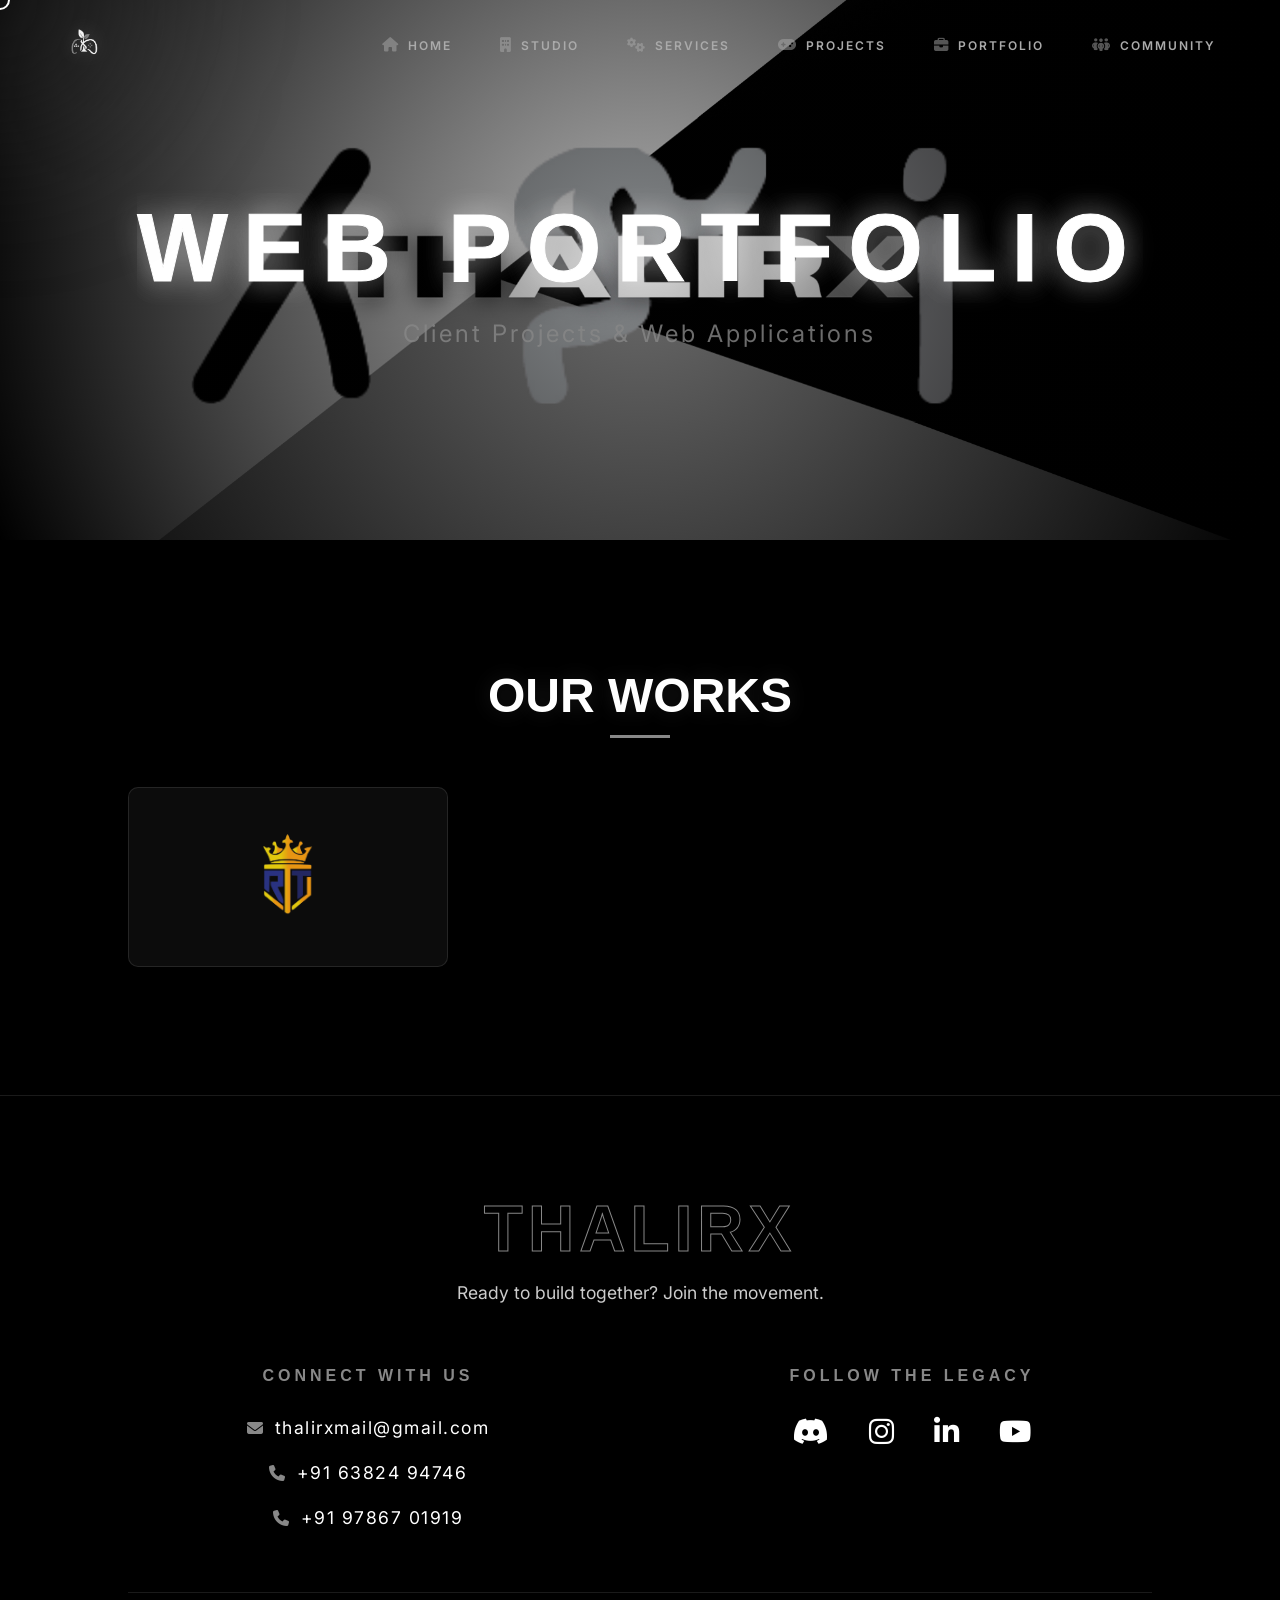
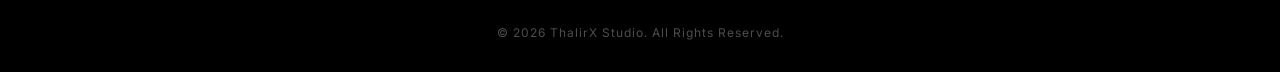
==== portfolio.html @ 30ce8ae3 "Update website content, assets, and styles; add portfolio page" ====
<!DOCTYPE html>
<html lang="en">

<head>
    <meta charset="UTF-8">
    <meta name="viewport" content="width=device-width, initial-scale=1.0">
    <link rel="icon" type="image/png" href="assets/logo.png">
    <meta name="theme-color" content="#000000">
    <meta name="apple-mobile-web-app-status-bar-style" content="black-translucent">
    <title>Portfolio - ThalirX Studio</title>
    <meta name="description"
        content="Explore web development projects and client portfolios created by ThalirX Studio.">
    <link rel="stylesheet" href="style.css">
    <link
        href="https://fonts.googleapis.com/css2?family=Syncopate:wght@400;700&family=Inter:wght@300;400;600;800&display=swap"
        rel="stylesheet">
    <link rel="stylesheet" href="https://cdnjs.cloudflare.com/ajax/libs/font-awesome/6.5.1/css/all.min.css">
    
    <!-- AI & Authority Schema (Rukku Travels) -->
    <script type="application/ld+json">
    {
      "@context": "https://schema.org",
      "@type": "WebSite",
      "name": "Rukku Travels",
      "url": "https://rukkutravels.netlify.app/",
      "description": "Premium travel website designed and developed by ThalirX Studio, focused on modern UI/UX and customer trust.",
      "creator": {
        "@type": "Organization",
        "name": "ThalirX Studio"
      },
      "author": {
        "@type": "Person",
        "name": "Kavin G"
      }
    }
    </script>
</head>

<body>
    <div id="cursor"></div>
    <div id="cursor-blur"></div>
    <div class="scroll-progress-bar"></div>
    <button id="backToTop" title="Go to top"><i class="fa-solid fa-arrow-up"></i></button>

    <nav class="navbar">
        <div class="logo">
            <a href="index.html">
                <img src="assets/logo.png" alt="ThalirX Studio Logo" class="nav-logo" loading="lazy" decoding="async"
                    onerror="this.style.display='none'; this.nextElementSibling.style.display='block';">
                <span style="display:none;" class="logo-text">THALIRX</span>
            </a>
        </div>
        <div class="nav-toggle" id="navToggle" role="button" aria-label="Toggle Navigation Menu">
            <span></span>
            <span></span>
            <span></span>
        </div>
    </nav>
    <ul class="nav-links">
        <li><a href="index.html#home"><i class="fa-solid fa-house"></i><span>Home</span></a></li>
        <li><a href="index.html#about"><i class="fa-solid fa-building"></i><span>Studio</span></a></li>
        <li><a href="index.html#services"><i class="fa-solid fa-gears"></i><span>Services</span></a></li>
        <li><a href="index.html#projects"><i class="fa-solid fa-gamepad"></i><span>Projects</span></a></li>
        <li><a href="portfolio.html"><i class="fa-solid fa-briefcase"></i><span>Portfolio</span></a></li>
        <li><a href="index.html#community"><i class="fa-solid fa-people-group"></i><span>Community</span></a></li>
    </ul>

    <header class="project-header"
        style="background: radial-gradient(circle at center, rgba(3, 3, 3, 0.2) 0%, rgba(0, 0, 0, 1) 100%), url('assets/pf/main.jpeg') center/cover no-repeat;">
        <div class="container header-container">
            <div class="hero-title-wrapper">
                <h1 class="hero-title project-title" data-text="WEB PORTFOLIO">WEB PORTFOLIO</h1>
            </div>
            <p class="project-tagline">Client Projects & Web Applications</p>
        </div>
    </header>

    <style>
        .portfolio-grid {
            display: grid;
            grid-template-columns: repeat(3, 1fr);
            gap: 2rem;
        }

        @media (max-width: 900px) {
            .portfolio-grid {
                grid-template-columns: repeat(2, 1fr);
            }
        }

        @media (max-width: 600px) {
            .portfolio-grid {
                grid-template-columns: 1fr;
            }
        }

        .portfolio-logo-card {
            aspect-ratio: 16 / 9;
            display: flex;
            flex-direction: column;
            justify-content: center;
            align-items: center;
            padding: 1.5rem;
            border-radius: 10px;
            transition: box-shadow 0.3s ease, background 0.3s ease, border-color 0.3s ease;
            text-decoration: none;
            background: rgba(15, 15, 15, 0.8);
            border: 1px solid rgba(255, 255, 255, 0.1);
            overflow: hidden;
            position: relative;
        }

        .portfolio-logo-card:hover {
            box-shadow: 0 15px 40px rgba(0, 0, 0, 0.6);
            border-color: rgba(255, 255, 255, 0.3);
            background: rgba(10, 10, 10, 0.95);
        }

        .portfolio-logo-img {
            max-width: 80%;
            max-height: 80%;
            object-fit: contain;
            border-radius: 8px;
            transition: transform 0.5s cubic-bezier(0.25, 1, 0.5, 1), opacity 0.3s ease;
            z-index: 2;
        }

        .portfolio-logo-card:hover .portfolio-logo-img {
            transform: translateY(-40px) scale(0.4);
            opacity: 0.8;
        }

        .portfolio-details {
            position: absolute;
            bottom: 1.5rem;
            left: 0;
            width: 100%;
            padding: 0 1.5rem;
            text-align: center;
            opacity: 0;
            transform: translateY(20px);
            transition: all 0.5s cubic-bezier(0.25, 1, 0.5, 1);
            display: flex;
            flex-direction: column;
            align-items: center;
            z-index: 3;
        }

        .portfolio-logo-card:hover .portfolio-details {
            opacity: 1;
            transform: translateY(0);
            transition-delay: 0.1s;
        }

        /* Mobile Fixes for Portfolio Title & Visuals */
        @media (max-width: 768px) {
            .project-header {
                height: 45vh !important;
                background: radial-gradient(circle at center, rgba(0, 0, 0, 0.6) 0%, rgba(0, 0, 0, 1) 85%), 
                            url('assets/pf/main.jpeg') center center/cover no-repeat !important;
                background-color: #000 !important;
                position: relative;
            }
            /* Fix the 'gray color' frame transition at the bottom */
            .project-header::after {
                content: '';
                position: absolute;
                bottom: -1px;
                left: 0;
                width: 100%;
                height: 100px;
                background: linear-gradient(to bottom, transparent, #000);
                z-index: 1;
            }
            .project-title {
                font-size: clamp(1.4rem, 7vw, 1.8rem) !important;
                letter-spacing: 1px !important;
                white-space: normal !important;
                word-wrap: break-word !important;
                line-height: 1.2 !important;
                max-width: 90vw !important;
                margin: 0 auto !important;
                position: relative;
                z-index: 2;
            }
            .project-title::before {
                font-size: inherit !important;
                white-space: normal !important;
                width: 100% !important;
                height: 100% !important;
                text-align: center !important;
            }
            .project-tagline {
                font-size: 0.85rem !important;
                letter-spacing: 1px !important;
                max-width: 80vw !important;
                margin: 0.5rem auto 0 !important;
                position: relative;
                z-index: 2;
            }
            #portfolio {
                background-color: #000 !important;
            }
        }
    </style>

    <section id="portfolio" class="projects">
        <div class="container">
            <h2 class="section-title">OUR WORKS</h2>
            <div class="portfolio-grid">

                <!-- Logo 1 -->
                <a href="https://rukkutravels.netlify.app/" target="_blank" rel="noopener noreferrer" class="portfolio-logo-card glass-panel" data-tilt>
                    <img src="assets/pf/RTT.png" alt="Rukku Travels" class="portfolio-logo-img">
                    <div class="portfolio-details">
                        <h3 style="color: var(--text-primary); font-size: 1rem; margin-bottom: 0.5rem; text-transform: uppercase; font-weight: 700; letter-spacing: 1px;">Rukku Travels</h3>
                        <p style="font-size: 0.8rem; color: var(--text-secondary); line-height: 1.4; margin-bottom: 0.8rem; display: -webkit-box; -webkit-line-clamp: 2; -webkit-box-orient: vertical; overflow: hidden;">Premium travel brand website focused on modern UI and customer trust.</p>
                        <span class="btn-primary" style="padding: 0.4rem 1.2rem; font-size: 0.75rem;">VIEW LIVE WEB</span>
                    </div>
                </a>

                <!-- Logo 2 (Placeholder for future)
            <a href="#" target="_blank" rel="noopener noreferrer" class="portfolio-logo-card glass-panel">
                <img src="assets/pf/logo2.png" alt="Project 2">
            </a>
            -->

                <!-- Logo 3 (Placeholder for future)
            <a href="#" target="_blank" rel="noopener noreferrer" class="portfolio-logo-card glass-panel">
                <img src="assets/pf/logo3.png" alt="Project 3">
            </a>
            -->

            </div>
        </div>
    </section>

    <footer id="contact">
        <div class="footer-content">
            <h2 class="footer-logo">THALIRX</h2>
            <p>Ready to build together? Join the movement.</p>
            <div class="footer-grid">
                <div class="contact-section">
                    <h3>CONNECT WITH US</h3>
                    <div class="contact-info">
                        <a href="mailto:thalirxmail@gmail.com" class="contact-link">
                            <i class="fas fa-envelope"></i> thalirxmail@gmail.com
                        </a>
                        <a href="tel:+916382494746" class="contact-link">
                            <i class="fas fa-phone"></i> +91 63824 94746
                        </a>
                        <a href="tel:+919786701919" class="contact-link">
                            <i class="fas fa-phone"></i> +91 97867 01919
                        </a>
                    </div>
                </div>
                <div class="social-section">
                    <h3>FOLLOW THE LEGACY</h3>
                    <div class="social-links">
                        <a href="https://discord.gg/AvM7FXssgN" target="_blank" aria-label="Join our Discord community">
                            <i class="fab fa-discord"></i>
                        </a>
                        <a href="https://www.instagram.com/thalirx_studio?igsh=MWVpcnJwZ3Nvdnl0ZQ==" target="_blank"
                            aria-label="Follow us on Instagram">
                            <i class="fab fa-instagram"></i>
                        </a>
                        <a href="https://www.linkedin.com/company/thalirx-studio/" target="_blank"
                            aria-label="Follow us on LinkedIn">
                            <i class="fab fa-linkedin-in"></i>
                        </a>
                        <a href="https://youtube.com/@thalirx_studio?si=Ac5JHFkjdhfQUKjt" target="_blank"
                            aria-label="Subscribe to our YouTube channel">
                            <i class="fab fa-youtube"></i>
                        </a>
                    </div>
                </div>
            </div>
        </div>
        <div class="footer-bottom">
            <p>&copy; 2026 ThalirX Studio. All Rights Reserved.</p>
        </div>
    </footer>

    <script src="script.js"></script>
</body>

</html>
---- style.css ----
/* Preloader Styles */
#preloader {
    position: fixed;
    top: 0;
    left: 0;
    width: 100%;
    height: 100%;
    background-color: #000;
    display: flex;
    justify-content: center;
    align-items: center;
    z-index: 100000;
    transition: opacity 0.8s ease, visibility 0.8s ease;
}

#preloader.fade-out {
    opacity: 0;
    visibility: hidden;
}

/* Scroll Progress Bar */
.scroll-progress-bar {
    position: fixed;
    top: 0;
    left: 0;
    width: 0%;
    height: 3px;
    background: linear-gradient(to right, var(--text-primary), #fff);
    z-index: 100001;
    box-shadow: 0 0 10px rgba(255, 255, 255, 0.5);
    transition: width 0.1s ease-out;
}

.preloader-logo-container {
    width: 150px;
    height: 150px;
    display: flex;
    justify-content: center;
    align-items: center;
    position: relative;
}

.preloader-logo {
    width: 100%;
    height: auto;
    animation: rotateLogo 3s linear infinite;
    filter: drop-shadow(0 0 20px rgba(255, 255, 255, 0.2));
}

@keyframes rotateLogo {
    from {
        transform: rotate(0deg);
    }

    to {
        transform: rotate(360deg);
    }
}

:root {
    /* Color Palette from ThalirX Logo (Black, White, Gray) */
    --bg-color: #000000;
    --text-primary: #ffffff;
    --text-secondary: #aaaaaa;
    --accent: #888888;
    --accent-light: #cccccc;
    --navbar-bg: rgba(0, 0, 0, 0.85);
    --card-bg: rgba(255, 255, 255, 0.03);
    --border-color: rgba(255, 255, 255, 0.1);
}

html, body {
    background-color: #000000 !important;
    margin: 0;
    padding: 0;
    width: 100%;
    min-height: 100%;
}

* {
    margin: 0;
    padding: 0;
    box-sizing: border-box;
}

html {
    scroll-behavior: smooth;
}

/* Custom Cursor */
#cursor {
    position: fixed;
    width: 20px;
    height: 20px;
    background-color: transparent;
    border: 2px solid var(--text-primary);
    border-radius: 50%;
    transform: translate(-50%, -50%);
    pointer-events: none;
    z-index: 9999;
    transition: width 0.2s, height 0.2s, background-color 0.2s, border 0.2s;
    display: none;
    /* Hide by default, show only for mouse */
}

#cursor-blur {
    position: fixed;
    width: 300px;
    height: 300px;
    background-color: rgba(136, 136, 136, 0.15);
    /* Gray blur based on logo */
    border-radius: 50%;
    transform: translate(-50%, -50%);
    pointer-events: none;
    z-index: 9998;
    filter: blur(80px);
    display: none;
    /* Hide by default, show only for mouse */
}

@media (hover: hover) and (pointer: fine) {

    #cursor,
    #cursor-blur {
        display: block;
    }

    * {
        cursor: none;
    }
}


body {
    font-family: 'Inter', sans-serif;
    background-color: var(--bg-color);
    color: var(--text-primary);
    overflow-x: hidden;
}

h1,
h2,
h3,
.logo-text,
.footer-logo,
.btn-primary {
    font-family: 'Syncopate', sans-serif;
    text-transform: uppercase;
}

/* Navbar */
.navbar {
    position: fixed;
    top: 0;
    width: 100%;
    height: 90px;
    padding: 0 4rem;
    display: flex;
    justify-content: space-between;
    align-items: center;
    background: transparent;
    z-index: 1000;
    transition: all 0.4s cubic-bezier(0.16, 1, 0.3, 1);
}

.navbar.scrolled {
    height: 70px;
    background: rgba(3, 3, 3, 0.8);
    backdrop-filter: blur(20px);
    border-bottom: 1px solid rgba(255, 255, 255, 0.05);
}

.logo {
    display: flex;
    align-items: center;
    z-index: 1001;
}

.logo img.nav-logo {
    height: 40px;
    filter: drop-shadow(0 0 10px rgba(255, 255, 255, 0.2));
    transition: all 0.4s ease;
}

.navbar.scrolled .logo img.nav-logo {
    height: 32px;
}

.nav-links {
    display: flex;
    align-items: center;
    list-style: none;
    gap: 3rem;
    position: fixed;
    top: 0;
    right: 4rem;
    height: 90px;
    z-index: 1001;
    transition: all 0.4s cubic-bezier(0.16, 1, 0.3, 1);
}

.navbar.scrolled~.nav-links {
    height: 70px;
}

.nav-links a {
    color: var(--text-secondary);
    text-decoration: none;
    font-size: 0.75rem;
    font-weight: 600;
    letter-spacing: 2px;
    text-transform: uppercase;
    position: relative;
    padding: 10px 0;
    transition: all 0.3s ease;
    display: flex;
    align-items: center;
    gap: 8px;
}

.nav-links a i {
    font-size: 0.9rem;
    opacity: 0.5;
    transition: all 0.3s ease;
}

.nav-links a span {
    position: relative;
}

.nav-links a::after {
    content: '';
    position: absolute;
    bottom: 0;
    left: 0;
    width: 0%;
    height: 1px;
    background: var(--text-primary);
    transition: width 0.4s cubic-bezier(0.16, 1, 0.3, 1);
}

.nav-links a:hover {
    color: var(--text-primary);
}

.nav-links a:hover i {
    opacity: 1;
    transform: translateY(-1px);
}

.nav-links a:hover::after {
    width: 100%;
}

/* Nav Toggle (Burger) */
.nav-toggle {
    display: none;
    flex-direction: column;
    justify-content: space-between;
    width: 30px;
    height: 21px;
    cursor: pointer;
    z-index: 2001;
}

.nav-toggle span {
    display: block;
    width: 100%;
    height: 2px;
    background-color: var(--text-primary);
    border-radius: 2px;
    transition: all 0.3s cubic-bezier(0.16, 1, 0.3, 1);
}

.nav-toggle.active span:nth-child(1) {
    transform: translateY(9.5px) rotate(45deg);
}

.nav-toggle.active span:nth-child(2) {
    opacity: 0;
}

.nav-toggle.active span:nth-child(3) {
    transform: translateY(-9.5px) rotate(-45deg);
}

/* Hero Section */
.hero {
    height: 100vh;
    display: flex;
    flex-direction: column;
    justify-content: center;
    align-items: center;
    position: relative;
    overflow: hidden;
}

.hero-bg-video {
    position: absolute;
    top: 50%;
    left: 50%;
    min-width: 100%;
    min-height: 100%;
    width: auto;
    height: auto;
    z-index: -2;
    transform: translateX(-50%) translateY(-50%);
    opacity: 0.15;
    filter: grayscale(100%) contrast(1.2);
}

.hero-overlay {
    position: absolute;
    top: 0;
    left: 0;
    width: 100%;
    height: 100%;
    background: radial-gradient(circle at center, rgba(3, 3, 3, 0.4) 0%, rgba(3, 3, 3, 0.9) 100%);
    z-index: -1;
}

.hero-content {
    text-align: center;
    z-index: 10;
    display: flex;
    flex-direction: column;
    align-items: center;
}

.hero-brand-logo {
    width: 150px;
    margin-bottom: 2rem;
    opacity: 0;
    transform: translateY(20px);
    animation: fadeUp 1s ease forwards 0.5s;
    filter: drop-shadow(0px 0px 20px rgba(255, 255, 255, 0.4));
    mix-blend-mode: screen;
}

.hero-title {
    font-size: 7vw;
    font-weight: 700;
    letter-spacing: -2px;
    color: transparent;
    -webkit-text-stroke: 1px var(--text-primary);
    position: relative;
    opacity: 0;
    transform: translateY(20px);
    animation: fadeUp 1s ease forwards 0.8s;
    white-space: nowrap;
}

.hero-title::before {
    content: attr(data-text);
    position: absolute;
    left: 0;
    top: 0;
    width: 0;
    height: 100%;
    color: var(--text-primary);
    -webkit-text-stroke: 0px transparent;
    overflow: hidden;
    animation: fillText 2s ease forwards 1.5s;
    white-space: nowrap;
}

.hero-subtitle {
    font-size: 1.2rem;
    font-weight: 300;
    letter-spacing: 5px;
    margin: 1.5rem 0 3rem;
    color: var(--accent-light);
    opacity: 0;
    transform: translateY(20px);
    animation: fadeUp 1s ease forwards 1.1s;
}

.btn-primary {
    display: inline-block;
    padding: 1.2rem 3.5rem;
    border: 1px solid rgba(255, 255, 255, 0.2);
    color: var(--text-primary);
    background: transparent;
    text-decoration: none;
    font-weight: 700;
    font-size: 0.9rem;
    letter-spacing: 2px;
    position: relative;
    overflow: hidden;
    transition: all 0.3s;
    opacity: 0;
    transform: translateY(20px);
    animation: fadeUp 1s ease forwards 1.4s;
    backdrop-filter: blur(5px);
}

.btn-primary::before {
    content: '';
    position: absolute;
    top: 0;
    left: -100%;
    width: 100%;
    height: 100%;
    background: var(--text-primary);
    transition: left 0.4s ease;
    z-index: -1;
}

.btn-primary:hover {
    color: var(--bg-color);
    border-color: var(--text-primary);
}

.btn-primary:hover::before {
    left: 0;
}

/* Scroll indicator */
.scroll-indicator {
    position: absolute;
    bottom: 40px;
    left: 0;
    width: 100%;
    display: flex;
    flex-direction: column;
    align-items: center;
    opacity: 0;
    animation: fadeUp 1s ease forwards 2s;
}

.scroll-indicator p {
    font-size: 0.7rem;
    letter-spacing: 3px;
    color: var(--accent);
    margin-top: 10px;
}

.mouse {
    width: 26px;
    height: 42px;
    border: 2px solid var(--accent);
    border-radius: 15px;
    position: relative;
}

.wheel {
    width: 2px;
    height: 6px;
    background: var(--accent);
    border-radius: 2px;
    position: absolute;
    top: 6px;
    left: 50%;
    transform: translateX(-50%);
    animation: scroll 1.5s infinite;
}

/* Sections */
section {
    padding: 8rem 10%;
}

.section-title {
    font-size: 3rem;
    margin-bottom: 4rem;
    text-align: center;
    color: var(--text-primary);
    position: relative;
    text-shadow: 0 0 20px rgba(255, 255, 255, 0.1);
}

.section-title::after {
    content: '';
    position: absolute;
    bottom: -15px;
    left: 50%;
    transform: translateX(-50%);
    width: 60px;
    height: 3px;
    background: var(--accent);
}

.community-section::before {
    content: '';
    position: absolute;
    top: 50%;
    left: 50%;
    transform: translate(-50%, -50%);
    width: 100%;
    height: 100%;
    background: url('assets/noise.png');
    opacity: 0.05;
    pointer-events: none;
    z-index: 1;
}

/* About Section */
.about-grid {
    display: grid;
    grid-template-columns: 1fr 1fr;
    gap: 4rem;
    align-items: center;
}

.about-text p {
    margin-bottom: 22px;
    line-height: 1.8;
    color: #cfcfcf;
    font-size: 1.15rem;
}

.about-text p:first-child {
    font-size: 1.25rem;
    color: #ffffff;
}

.highlight-glow,
.highlight {
    color: #00ff55;
    font-weight: 600;
    text-shadow: 0 0 6px #00ff55, 0 0 12px #00ff55;
    position: relative;
    transition: all 0.3s ease;
}

.highlight::after {
    content: "";
    position: absolute;
    left: 0;
    bottom: -2px;
    width: 100%;
    height: 2px;
    background: #00ff55;
    box-shadow: 0 0 8px #00ff55, 0 0 16px #00ff55;
    transform: scaleX(0);
    transform-origin: left;
    transition: transform 0.3s ease;
}

.highlight:hover::after {
    transform: scaleX(1);
}

.glass-panel {
    background: var(--card-bg);
    border: 1px solid var(--border-color);
    padding: 4rem 2rem;
    border-radius: 4px;
    backdrop-filter: blur(10px);
    display: flex;
    justify-content: space-around;
    box-shadow: 0 20px 40px rgba(0, 0, 0, 0.5);
    transition: transform 0.4s ease, border-color 0.4s;
    background: linear-gradient(135deg, rgba(255, 255, 255, 0.05), rgba(255, 255, 255, 0.01));
}

.glass-panel:hover {
    transform: translateY(-10px);
    border-color: rgba(255, 255, 255, 0.2);
}

/* Vision Mission Stack Layout */
.vision-mission-stack {
    flex-direction: column;
    gap: 3rem;
    padding: 5rem 3rem;
    text-align: center;
    align-items: center;
}

.divider-line {
    width: 60%;
    height: 1px;
    background: linear-gradient(to right, transparent, rgba(255, 255, 255, 0.1), transparent);
    margin: 0.5rem 0;
}

.vision-stat h3 {
    margin-bottom: 1rem;
    font-size: 1.2rem;
    letter-spacing: 4px;
    color: var(--accent);
}

.vision-stat p {
    font-size: 1.1rem;
    line-height: 1.6;
    max-width: 600px;
    margin: 0 auto;
}

.stat {
    text-align: center;
    display: flex;
    flex-direction: column;
    gap: 0.5rem;
}

.stat-number {
    font-size: 4rem;
    font-family: 'Syncopate', sans-serif;
    font-weight: 700;
    color: var(--text-primary);
}

.stat-label {
    font-size: 0.85rem;
    letter-spacing: 2px;
    color: var(--accent-light);
}

/* Founders Section */
.founders-grid {
    display: flex;
    justify-content: center;
    gap: 3rem;
    margin-top: 5rem;
    flex-wrap: wrap;
}

.founder-card {
    background: var(--card-bg);
    border: 1px solid var(--border-color);
    border-radius: 4px;
    overflow: hidden;
    position: relative;
    transition: transform 0.3s ease, box-shadow 0.3s ease;
    transform-style: preserve-3d;
    display: flex;
    align-items: stretch;
    /* Make both columns equal in height */
}

.founder-card:hover {
    box-shadow: 0 15px 40px rgba(0, 0, 0, 0.8);
    border-color: rgba(255, 255, 255, 0.2);
}

.founder-image {
    height: 350px;
    width: 300px;
    /* Fixed width for the image */
    min-width: 300px;
    background-size: cover;
    background-repeat: no-repeat;
    background-position: center top;
    filter: grayscale(100%) contrast(1.2);
    transition: filter 0.5s ease, transform 0.5s ease;
}

.founder-card:hover .founder-image {
    filter: grayscale(20%) contrast(1.1);
    transform: scale(1.02);
}

.kavin-img {
    background-image: url('assets/KAVING.jpeg');
}

.founder-card {
    max-width: 800px;
}

.founder-info-container {
    padding: 2.5rem;
    display: flex;
    flex-direction: column;
    justify-content: center;
    background: var(--card-bg);
    /* Use card background so it sits cleanly to the right */
    flex-grow: 1;
    /* Take up remaining horizontal space */
}

.founder-info h3 {
    font-size: 2rem;
    margin-bottom: 0.2rem;
    color: var(--text-primary);
    text-shadow: 0 0 10px rgba(255, 255, 255, 0.5), 0 0 20px rgba(255, 255, 255, 0.3);
}

.founder-info .role {
    display: inline-block;
    font-size: 0.75rem;
    color: var(--accent);
    letter-spacing: 2px;
    margin-bottom: 1rem;
    font-weight: 600;
}

.founder-info p {
    color: var(--text-secondary);
    line-height: 1.6;
    font-size: 0.95rem;
    opacity: 0;
    transform: translateX(-20px);
    transition: all 0.4s ease;
    height: 0;
    overflow: hidden;
}

.founder-card:hover .founder-info p {
    opacity: 1;
    transform: translateX(0);
    height: auto;
    margin-top: 1rem;
}

/* Footer */
footer {
    background: #000000;
    padding: 6rem 10% 2rem;
    border-top: 1px solid var(--border-color);
    text-align: center;
}

.footer-logo {
    font-size: 4rem;
    margin-bottom: 1rem;
    color: transparent;
    -webkit-text-stroke: 1px var(--accent);
    letter-spacing: 5px;
}

footer p {
    color: var(--accent-light);
    margin-bottom: 3rem;
    font-size: 1.1rem;
}

.contact-info {
    display: flex;
    flex-direction: column;
    gap: 1.5rem;
    margin-top: 1rem;
}

.contact-link {
    color: var(--text-primary);
    text-decoration: none;
    font-size: 1.1rem;
    font-weight: 400;
    letter-spacing: 1.5px;
    transition: all 0.3s ease;
    display: flex;
    align-items: center;
    justify-content: center;
    gap: 10px;
}

.contact-link i {
    color: var(--accent);
    font-size: 1rem;
}

.contact-link:hover {
    color: var(--text-primary);
    transform: translateY(-2px);
    text-shadow: 0 0 10px rgba(255, 255, 255, 0.5);
}

.contact-link:hover i {
    color: #ffffff;
}

.footer-grid {
    display: grid;
    grid-template-columns: 1fr 1fr;
    gap: 4rem;
    margin-top: 4rem;
    margin-bottom: 4rem;
    max-width: 1200px;
    margin-left: auto;
    margin-right: auto;
}

.contact-section h3,
.social-section h3 {
    font-size: 1rem;
    letter-spacing: 4px;
    color: var(--accent);
    margin-bottom: 2rem;
}

.social-links {
    display: flex;
    justify-content: center;
    gap: 2.5rem;
}

.social-links a {
    color: var(--text-primary);
    text-decoration: none;
    font-size: 1.8rem;
    transition: all 0.4s cubic-bezier(0.175, 0.885, 0.32, 1.275);
    display: flex;
    align-items: center;
    justify-content: center;
}

.social-links a:hover {
    color: #ffffff;
    transform: translateY(-8px) scale(1.2);
    text-shadow: 0 0 20px rgba(255, 255, 255, 0.8);
}

.footer-bottom {
    border-top: 1px solid var(--border-color);
    padding-top: 2rem;
}

.footer-bottom p {
    font-size: 0.75rem;
    margin-bottom: 0;
    color: rgba(255, 255, 255, 0.3);
    letter-spacing: 1px;
}

/* Keyframes */
@keyframes fadeUp {
    to {
        opacity: 1;
        transform: translateY(0);
    }
}

@keyframes fillText {
    to {
        width: 100%;
    }
}

@keyframes scroll {
    0% {
        top: 6px;
        opacity: 1;
    }

    100% {
        top: 20px;
        opacity: 0;
    }
}

/* ==========================================================================
   GLOBAL COUNTER SYSTEM (MUST CLIP DIGITS EVERYWHERE)
   ========================================================================== */
.counter-container,
#employeeCounter,
#clientCounter {
    display: flex;
    justify-content: center;
    align-items: center;
    font-family: 'Syncopate', sans-serif;
    font-weight: 700;
    overflow: hidden !important;
    gap: 0 !important;
    /* Ensure digits are close together */
}

/* Default Desktop Sizes */
.counter-container {
    font-size: 5rem;
    height: 6rem;
}

.digit-column,
.digit,
.plus-symbol {
    height: 6rem;
    line-height: 6rem;
    transition: transform 2s cubic-bezier(0.16, 1, 0.3, 1);
    margin: 0 !important;
    padding: 0 !important;
}

/* Specific Project Page Sizing */
#employeeCounter {
    height: 3rem;
    font-size: 3rem;
}

#employeeCounter .digit-column,
#employeeCounter .digit {
    height: 3rem;
    line-height: 3rem;
}

/* ==========================================================================
   DESKTOP SECTIONS (Above 768px)
   ========================================================================== */

/* About Section */
.about-grid {
    display: grid;
    grid-template-columns: 1fr 1fr;
    gap: 4rem;
    align-items: center;
}

.about-text p {
    font-size: 1.25rem;
    line-height: 1.8;
}

.about-visual {
    display: flex;
    flex-direction: column;
    gap: 2rem;
}

/* Services Section */
.services-grid {
    display: grid;
    grid-template-columns: repeat(auto-fit, minmax(300px, 1fr));
    gap: 3rem;
    margin-top: 3rem;
}

.service-card {
    display: flex;
    flex-direction: column;
    padding: 3rem 2.5rem;
    background: rgba(255, 255, 255, 0.02);
    border: 1px solid var(--border-color);
    transition: all 0.3s ease;
}

.service-icon {
    font-size: 3rem;
    margin-bottom: 1.5rem;
}

.service-card h3 {
    font-size: 1.5rem;
    margin-bottom: 0.5rem;
}

.service-subtitle {
    color: var(--accent);
    font-size: 0.8rem;
    letter-spacing: 2px;
    font-weight: 700;
    text-transform: uppercase;
    margin-bottom: 1rem;
    display: block;
}

.service-card p {
    color: var(--text-secondary);
    line-height: 1.6;
    margin-bottom: 1.5rem;
}

.service-list {
    list-style: none;
    margin-top: auto;
}

.service-list li {
    color: var(--text-secondary);
    font-size: 0.9rem;
    margin-bottom: 0.8rem;
    position: relative;
    padding-left: 1.5rem;
}

.service-list li::before {
    content: '→';
    position: absolute;
    left: 0;
    color: var(--accent);
}

/* Projects Section */
.projects-grid {
    display: grid;
    grid-template-columns: 1fr;
    gap: 4rem;
    margin-top: 3rem;
}

.project-card {
    position: relative;
    border-radius: 4px;
    overflow: hidden;
    height: 500px;
}

.project-image {
    position: absolute;
    inset: 0;
    background-size: cover;
    background-position: center;
    filter: grayscale(80%) brightness(0.5);
    transition: all 0.8s cubic-bezier(0.16, 1, 0.3, 1);
}

.project-image::after {
    content: '';
    position: absolute;
    inset: 0;
    background: linear-gradient(rgba(3, 3, 3, 0.6), rgba(3, 3, 3, 0.75));
    z-index: 1;
}

.project-card:hover .project-image {
    transform: scale(1.08);
    filter: grayscale(40%) brightness(0.6) blur(0px);
}

.project-content {
    position: absolute;
    z-index: 2;
    bottom: 0;
    left: 0;
    width: 100%;
    padding: 3rem;
    background: linear-gradient(to top, rgba(0, 0, 0, 0.9), transparent);
    display: flex;
    flex-direction: column;
    align-items: center;
    text-align: center;
}

.project-category {
    font-size: 0.75rem;
    color: var(--accent);
    letter-spacing: 3px;
    margin-bottom: 0.5rem;
    font-weight: 700;
}

.project-card h3 {
    font-size: 2.5rem;
    font-family: 'Syncopate', sans-serif;
    line-height: 1.1;
    margin-bottom: 1rem;
    color: var(--text-primary);
}

.project-card p {
    color: var(--text-secondary);
    line-height: 1.6;
    margin: 0 auto 2rem;
    max-width: 80%;
}

.project-link {
    color: var(--text-primary);
    text-decoration: none;
    font-size: 0.85rem;
    letter-spacing: 2px;
    font-weight: 700;
    border-bottom: 1px solid var(--accent);
    align-self: center;
    padding-bottom: 5px;
    transition: color 0.3s, border-color 0.3s;
}

.project-link:hover {
    color: var(--accent-light);
    border-color: var(--text-primary);
}

/* Culture / Philosophy Section */
.culture {
    padding: 0;
    margin-top: 5rem;
    margin-bottom: 5rem;
}

.culture-banner {
    height: 50vh;
    display: flex;
    align-items: center;
    justify-content: center;
    background: fixed url('https://images.unsplash.com/photo-1550745165-9bc0b252726f?q=80&w=2070&auto=format&fit=crop') center/cover;
    position: relative;
}

.culture-banner::before {
    content: '';
    position: absolute;
    inset: 0;
    background: rgba(3, 3, 3, 0.85);
    /* Dark overlay */
}

.huge-text {
    position: relative;
    font-size: 8vw;
    font-family: 'Syncopate', sans-serif;
    color: transparent;
    -webkit-text-stroke: 1px rgba(255, 255, 255, 0.2);
    z-index: 10;
    white-space: nowrap;
}

.culture-text-area {
    padding: 8rem 0;
    text-align: center;
    max-width: 800px;
    margin: 0 auto;
}

.subsection-title {
    font-size: 1.5rem;
    letter-spacing: 5px;
    color: var(--text-primary);
    margin-bottom: 2rem;
}

.culture-text-area p {
    font-size: 1.25rem;
    color: var(--text-secondary);
    line-height: 1.8;
}

/* Retro Banner Section */
.retro-banner {
    height: 40vh;
    width: 100%;
    /* Green matrix code terminal style image */
    background: fixed url('https://images.unsplash.com/photo-1526374965328-7f61d4dc18c5?q=80&w=2070&auto=format&fit=crop') center/cover;
    position: relative;
    border-top: 1px solid var(--border-color);
}

/* Community Section */
.community {
    padding: 8rem 10%;
    background: linear-gradient(to bottom, #030303, #000);
}

.community-grid {
    display: grid;
    grid-template-columns: 1.2fr 0.8fr;
    gap: 6rem;
    align-items: center;
}

.community-text {
    font-size: 1.2rem;
    line-height: 1.8;
    color: var(--text-secondary);
    margin-bottom: 1.5rem;
}

.community-slogan {
    font-size: 1.6rem;
    margin-top: 3rem;
    color: var(--text-primary);
    letter-spacing: 2px;
}

.discord-card {
    text-align: center;
    padding: 4rem 2rem;
    display: flex;
    flex-direction: column;
    align-items: center;
    gap: 1.5rem;
    background: linear-gradient(135deg, rgba(88, 101, 242, 0.1), rgba(0, 0, 0, 0.4));
    border: 1px solid rgba(88, 101, 242, 0.3);
}

.discord-card:hover {
    border-color: rgba(88, 101, 242, 0.6);
    box-shadow: 0 0 40px rgba(88, 101, 242, 0.2);
}

.discord-logo {
    font-size: 5rem;
    color: #5865F2;
    filter: drop-shadow(0 0 20px rgba(88, 101, 242, 0.5));
    margin-bottom: 1rem;
}

@media (max-width: 992px) {
    .community-grid {
        grid-template-columns: 1fr;
        gap: 4rem;
        text-align: center;
    }

    .community-content h2 {
        text-align: center !important;
    }
}

/* Project Detail Page Styles */
.project-detail-page {
    background: linear-gradient(rgba(0, 0, 0, 0.8), rgba(0, 0, 0, 0.9)),
        url('assets/project1/firstlook.jpg') fixed center/cover no-repeat;
}

.project-header {
    height: 60vh;
    display: flex;
    align-items: center;
    justify-content: center;
    text-align: center;
    background: radial-gradient(circle at center, rgba(3, 3, 3, 0.2) 0%, rgba(0, 0, 0, 1) 100%),
        url('assets/project1/firstlook.jpg') center/cover no-repeat;
    position: relative;
    margin-top: 0;
}

.project-title {
    font-size: 6rem;
    letter-spacing: 15px;
    margin-bottom: 1rem;
    text-shadow: 0 0 30px rgba(255, 255, 255, 0.3);
}

.project-tagline {
    font-size: 1.5rem;
    letter-spacing: 5px;
    color: var(--accent);
}

.project-intro {
    padding: 6rem 10%;
}

.project-intro-grid {
    display: grid;
    grid-template-columns: 1fr 1.5fr;
    gap: 4rem;
    align-items: start;
}

.project-info-card {
    display: flex;
    flex-direction: column;
    gap: 2rem;
    padding: 3rem;
    text-align: left;
    justify-content: flex-start;
}

.project-info-card h2 {
    font-size: 1.5rem;
    letter-spacing: 3px;
    color: var(--accent);
}

.story-text {
    font-size: 1.3rem;
    line-height: 1.8;
    color: var(--text-primary);
}

.dev-status {
    border-top: 1px solid var(--border-color);
    padding-top: 2rem;
}

.status-label {
    display: block;
    font-size: 0.7rem;
    letter-spacing: 2px;
    color: var(--accent);
    margin-bottom: 1rem;
}

/* Global Counter Styles (For Desktop & Mobile) */
.counter-container,
#employeeCounter {
    display: flex;
    justify-content: center;
    align-items: center;
    font-size: 5rem;
    height: 6rem;
    overflow: hidden;
    /* CRITICAL: Must be on everywhere to clip digits */
    font-family: 'Syncopate', sans-serif;
    font-weight: 700;
}

.digit-column,
.digit,
.plus-symbol {
    height: 6rem;
    line-height: 6rem;
    transition: transform 2s cubic-bezier(0.16, 1, 0.3, 1);
}

#employeeCounter {
    height: 4rem;
    /* Specific override if needed, but container must clip */
    font-size: 4rem;
}

#employeeCounter .digit-column,
#employeeCounter .digit {
    height: 4rem;
    line-height: 4rem;
}

.featured-image-container {
    position: relative;
    border-radius: 4px;
    overflow: hidden;
    box-shadow: 0 30px 60px rgba(0, 0, 0, 0.8);
    border: 1px solid var(--border-color);
}

.featured-image {
    width: 100%;
    height: auto;
    display: block;
    transition: transform 0.5s ease;
}

.featured-image-container:hover .featured-image {
    transform: scale(1.05);
}

.image-badge {
    position: absolute;
    top: 2rem;
    right: 2rem;
    background: var(--text-primary);
    color: #000;
    padding: 0.5rem 1rem;
    font-size: 0.7rem;
    font-weight: 800;
    letter-spacing: 2px;
    font-family: 'Syncopate', sans-serif;
}



.gallery-grid {
    display: grid;
    grid-template-columns: repeat(auto-fit, minmax(300px, 1fr));
    gap: 2rem;
}

.gallery-item {
    aspect-ratio: 16/9;
    overflow: hidden;
    border-radius: 4px;
    padding: 0;
    cursor: pointer;
}

.gallery-item img {
    width: 100%;
    height: 100%;
    object-fit: cover;
    transition: transform 0.5s ease, filter 0.5s ease;
    filter: grayscale(100%) brightness(0.7);
}

.gallery-item:hover img {
    transform: scale(1.1);
    filter: grayscale(0%) brightness(1);
}

.social-updates {
    margin-top: 2rem;
    border-top: 1px solid var(--border-color);
    padding-top: 2rem;
}

.social-updates p {
    font-size: 0.8rem;
    color: var(--accent);
    letter-spacing: 1px;
    margin-bottom: 1.5rem;
}

@media (max-width: 992px) {
    .project-intro-grid {
        grid-template-columns: 1fr;
    }

    .project-title {
        font-size: 4rem;
    }
}

@media (max-width: 768px) {
    .project-header {
        height: 40vh;
    }

    .project-title {
        font-size: 2.5rem;
        letter-spacing: 5px;
    }

    .project-intro {
        padding: 4rem 5%;
    }

    .project-info-card {
        padding: 2rem;
    }

    #employeeCounter {
        font-size: 3rem;
        height: 3rem;
    }

    #employeeCounter .digit-column,
    #employeeCounter .digit {
        height: 3rem;
        line-height: 3rem;
        transition: transform 2s cubic-bezier(0.16, 1, 0.3, 1);
    }
}

/* Refined Project 1 Aesthetic */
.header-container {
    display: flex;
    flex-direction: column;
    align-items: center;
    justify-content: center;
}

/* Modal / Lightbox */
.modal {
    display: none;
    position: fixed;
    inset: 0;
    z-index: 10000;
    background: rgba(0, 0, 0, 0.95);
    backdrop-filter: blur(10px);
}

.modal-content {
    margin: auto;
    display: block;
    max-width: 90%;
    max-height: 80vh;
    box-shadow: 0 0 50px rgba(255, 255, 255, 0.1);
    border: 1px solid rgba(255, 255, 255, 0.1);
    transition: transform 0.3s ease;
}

#modalCaption {
    margin: auto;
    display: block;
    width: 80%;
    max-width: 700px;
    text-align: center;
    color: var(--text-primary);
    padding: 20px 0;
    font-family: 'Syncopate', sans-serif;
    letter-spacing: 2px;
    font-size: 0.8rem;
}

.modal-close {
    position: absolute;
    top: 25px;
    right: 35px;
    font-size: 40px;
    color: #fff;
    font-weight: bold;
    cursor: pointer;
}

.modal-nav {
    position: absolute;
    top: 50%;
    transform: translateY(-50%);
    color: #fff;
    font-size: 60px;
    font-weight: bold;
    cursor: pointer;
    padding: 20px;
    opacity: 0.5;
    transition: 0.3s;
}

.modal-nav:hover {
    opacity: 1;
}

.modal-nav.prev {
    left: 40px;
}

.modal-nav.next {
    right: 40px;
}

/* Enhanced Story & Quote */
.story-quote {
    font-size: 1.8rem;
    font-style: italic;
    color: #fff;
    margin: 3rem 0;
    text-align: center;
    padding: 2rem;
    border-left: 2px solid var(--accent);
    background: rgba(255, 255, 255, 0.02);
}

.spotlight {
    position: relative;
    border: 1px solid rgba(255, 255, 255, 0.1);
}

.spotlight::after {
    content: '';
    position: absolute;
    inset: 0;
    background: radial-gradient(circle at 50% 50%, transparent 40%, rgba(0, 0, 0, 0.4) 100%);
    pointer-events: none;
}

/* Base Stats Grid */
.stats-grid {
    display: grid;
    grid-template-columns: repeat(3, 1fr);
    gap: 2rem;
    margin-top: 4rem;
}

.stat-item {
    display: flex;
    flex-direction: column;
    align-items: center;
    justify-content: center;
    text-align: center;
    padding: 3rem 2rem;
    transition: transform 0.4s ease, border-color 0.4s, box-shadow 0.4s;
    background: var(--card-bg);
    border: 1px solid var(--border-color);
    gap: 1rem;
}

.stat-item:hover {
    transform: translateY(-5px) scale(1.02);
    border-color: rgba(255, 255, 255, 0.2);
    box-shadow: 0 15px 30px rgba(0, 0, 0, 0.4);
}

.stat-number,
.stat-static-value {
    display: block;
    font-size: 3.5rem;
    font-weight: bold;
    font-family: 'Syncopate', sans-serif;
    margin-bottom: 0.5rem;
}

/* Transitions */
body {
    opacity: 0;
    transition: opacity 1s ease;
}

body.loaded {
    opacity: 1;
}

#backToTop {
    display: none;
    position: fixed;
    bottom: 30px;
    right: 30px;
    width: 50px;
    height: 50px;
    background: rgba(255, 255, 255, 0.05);
    backdrop-filter: blur(10px);
    border: 1px solid var(--border-color);
    border-radius: 50%;
    color: #fff;
    cursor: pointer;
    z-index: 999;
}

/* ==========================================================================
   UNIFIED MOBILE OVERRIDES (max-width: 768px)
   ========================================================================== */
@media (max-width: 768px) {

    /* Global Layout Fixes */
    body,
    html {
        overflow-x: hidden !important;
    }

    .section-title {
        font-size: 2.2rem !important;
        /* Slightly smaller globally for mobile */
    }

    .community .section-title {
        font-size: 1.8rem !important;
        /* Specific fix for LET'S CREATE A LEGACY TOGETHER */
    }

    .community-slogan {
        font-size: 1.2rem !important;
        /* Fix for JOIN THE REVOLUTION */
        letter-spacing: 1px !important;
    }

    .footer-logo {
        font-size: 2.5rem !important;
        letter-spacing: 5px !important;
    }

    section {
        padding: 5rem 1.5rem !important;
        overflow: hidden !important;
    }

    .container {
        padding: 0 !important;
        width: 100% !important;
        max-width: 100% !important;
        margin: 0 auto !important;
    }

    /* Fixed Navigation Reset */
    .navbar {
        height: 70px !important;
        padding: 0 1.5rem !important;
    }

    .nav-links {
        display: flex !important;
        flex-direction: column !important;
        position: fixed !important;
        top: 0 !important;
        left: 0 !important;
        width: 100% !important;
        height: 100vh !important;
        background: #030303 !important;
        justify-content: center !important;
        align-items: center !important;
        gap: 2.5rem !important;
        transform: translateY(-100%) !important;
        transition: transform 0.5s ease-in-out !important;
        opacity: 0 !important;
        visibility: hidden !important;
        z-index: 100000 !important;
    }

    .nav-toggle {
        display: flex !important;
        margin-top: 10px;
    }

    .nav-links.active {
        transform: translateY(0) !important;
        opacity: 1 !important;
        visibility: visible !important;
    }

    .nav-links a {
        font-size: 1.8rem !important;
        letter-spacing: 3px !important;
        color: #fff !important;
    }

    /* Counter Bug Fix (The "Giant Numbers" Fix) */
    .counter-container,
    #employeeCounter,
    #clientCounter {
        font-size: 3rem !important;
        height: 3.5rem !important;
        line-height: 3.5rem !important;
        overflow: hidden !important;
        display: flex !important;
        justify-content: center !important;
        width: 100% !important;
        margin: 0 auto !important;
        max-width: fit-content !important;
        gap: 0 !important;
        /* Remove space between digits */
    }

    .digit-column,
    .digit,
    .plus-symbol {
        height: 3.5rem !important;
        line-height: 3.5rem !important;
        font-size: 3rem !important;
        margin: 0 !important;
        padding: 0 !important;
        transition: transform 2s cubic-bezier(0.16, 1, 0.3, 1) !important;
    }

    /* Main Page Centering */
    .hero-title {
        font-size: 8.5vw !important;
        /* Scaled down to fit 14 chars on mobile */
        text-align: center !important;
        width: 100% !important;
        white-space: nowrap !important;
        line-height: 1.1 !important;
        letter-spacing: -2px !important;
        /* Tighter letter spacing to fit */
    }

    .about-grid,
    .services-grid,
    .projects-grid,
    .founders-grid,
    .footer-grid,
    .community-grid {
        grid-template-columns: 1fr !important;
        gap: 2rem !important;
        text-align: center !important;
    }

    .vision-mission-stack {
        flex-direction: column !important;
        gap: 2rem !important;
        padding: 3rem 2rem !important;
        text-align: center !important;
    }

    .founder-card {
        flex-direction: column !important;
        background: transparent !important;
        border: none !important;
        box-shadow: none !important;
    }

    .founder-image {
        height: 250px !important;
        width: 100% !important;
        background-position: center bottom !important;
    }

    /* Specific fix for Kavin's image on mobile to focus on the face */
    .founder-card:nth-child(1) .founder-image {
        background-position: center 15% !important;
    }

    .founder-info-container {
        padding: 1.5rem 0 !important;
        background: transparent !important;
    }

    .founder-info p {
        opacity: 1 !important;
        transform: translateY(0) !important;
        height: auto !important;
        margin-top: 1rem !important;
    }

    .footer-content {
        text-align: center !important;
    }

    .divider-line {
        width: 80% !important;
        height: 1px !important;
        background: rgba(255, 255, 255, 0.1) !important;
        margin: 1rem auto !important;
    }

    .service-card,
    .project-card,
    .footer-section,
    .community-content {
        align-items: center !important;
        text-align: center !important;
    }

    .service-list {
        text-align: left !important;
        display: table !important;
        /* Centers the whole block while keeping items left-aligned */
        margin: 1.5rem auto 0 !important;
        padding: 0 !important;
    }

    .service-list li {
        font-size: 0.8rem !important;
        padding-left: 1.2rem !important;
        margin-bottom: 0.6rem !important;
    }

    .contact-link {
        justify-content: center !important;
    }

    .social-links {
        justify-content: center !important;
    }

    /* Project Page Specifics */
    .project-header {
        height: 50vh !important;
        background: radial-gradient(circle at center, rgba(3, 3, 3, 0.4) 0%, rgba(0, 0, 0, 1) 100%), url('assets/project1/firstlook .jpg') center center/cover no-repeat !important;
        background-attachment: scroll !important;
    }

    .project-detail-page {
        background: #030303 !important;
    }

    .project-title {
        font-size: 2.5rem !important;
        letter-spacing: 5px !important;
    }

    .project-info-card {
        padding: 2.5rem 1.5rem !important;
        width: 100% !important;
    }

    .gallery-grid {
        grid-template-columns: 1fr !important;
    }

    .stats-grid {
        grid-template-columns: 1fr !important;
    }

    /* UI Fixes */
    .modal-nav {
        font-size: 40px !important;
    }

    .modal-nav.prev {
        left: 10px !important;
    }

    .modal-nav.next {
        right: 10px !important;
    }

    #backToTop {
        bottom: 20px !important;
        right: 20px !important;
    }
}

/* Project Enhancements */
.project-features,
.gameplay-loop,
.project-gallery {
    padding: 40px 10%;
    text-align: center;
}

.project-gallery {
    margin-top: 0;
}

.features-grid {
    display: grid;
    grid-template-columns: repeat(auto-fit, minmax(250px, 1fr));
    gap: 2rem;
    margin-top: 3rem;
}

.feature-item {
    background: rgba(255, 255, 255, 0.05);
    padding: 2.5rem;
    border-radius: 15px;
    border: 1px solid rgba(255, 255, 255, 0.1);
    transition: all 0.3s ease;
    backdrop-filter: blur(10px);
}

.feature-item:hover {
    transform: translateY(-10px);
    border-color: #00ff55;
    box-shadow: 0 0 30px rgba(0, 255, 85, 0.15);
}

.feature-item h3 {
    color: #00ff55;
    margin-bottom: 1rem;
    font-family: 'Syncopate', sans-serif;
    font-size: 1.1rem;
}

.gameplay-loop p {
    font-size: 1.2rem;
    line-height: 2;
    color: #cfcfcf;
    max-width: 800px;
    margin: 2rem auto;
}


.project-tagline {
    font-size: 1.5rem;
    letter-spacing: 3px;
    opacity: 0.8;
}
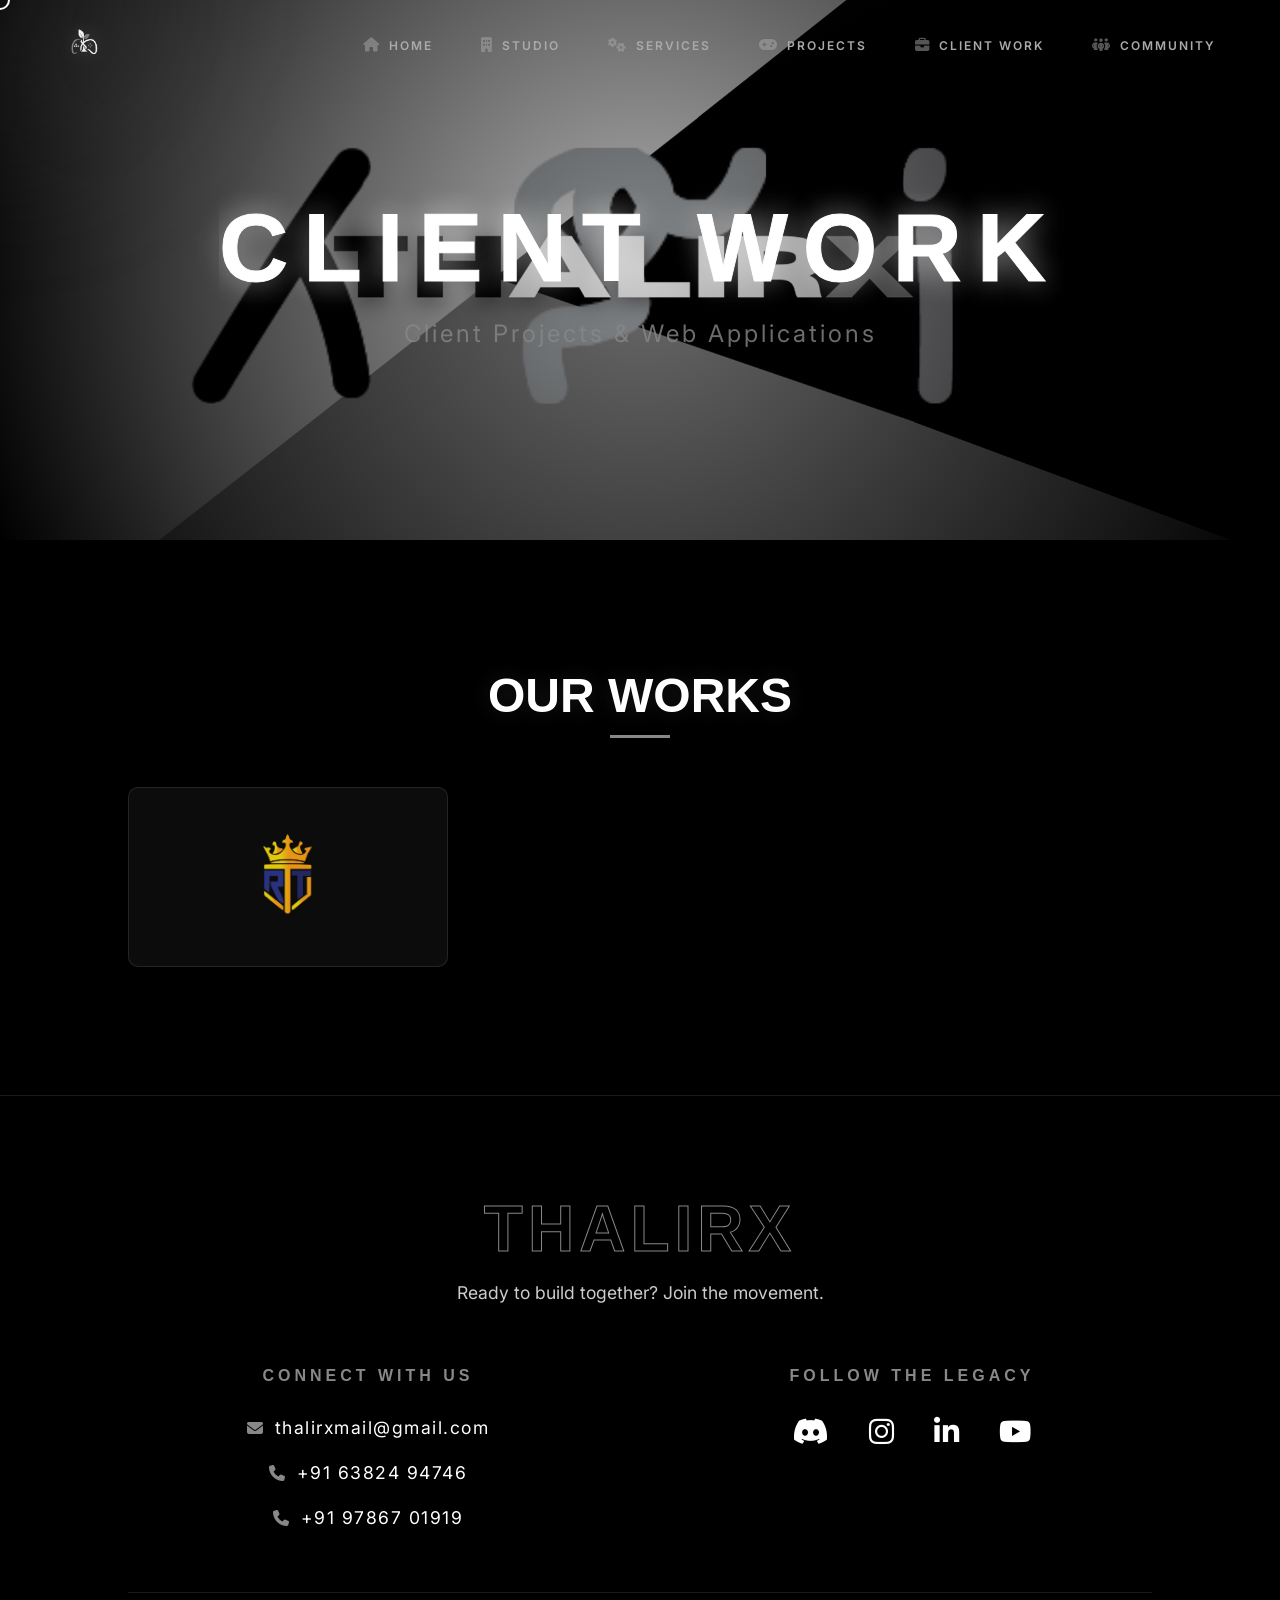
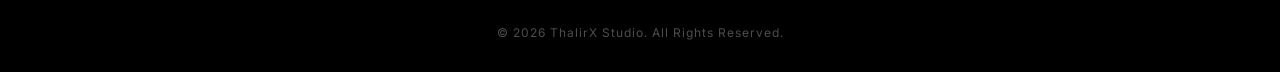
==== commit f171c853: "Rename Portfolio to Client Work for branding consistency" ====
--- a/portfolio.html
+++ b/portfolio.html
@@ -7,15 +7,15 @@
     <link rel="icon" type="image/png" href="assets/logo.png">
     <meta name="theme-color" content="#000000">
     <meta name="apple-mobile-web-app-status-bar-style" content="black-translucent">
-    <title>Portfolio - ThalirX Studio</title>
+    <title>Client Work - ThalirX Studio</title>
     <meta name="description"
-        content="Explore web development projects and client portfolios created by ThalirX Studio.">
+        content="Explore web development projects and client work created by ThalirX Studio.">
     <link rel="stylesheet" href="style.css">
     <link
         href="https://fonts.googleapis.com/css2?family=Syncopate:wght@400;700&family=Inter:wght@300;400;600;800&display=swap"
         rel="stylesheet">
     <link rel="stylesheet" href="https://cdnjs.cloudflare.com/ajax/libs/font-awesome/6.5.1/css/all.min.css">
-    
+
     <!-- AI & Authority Schema (Rukku Travels) -->
     <script type="application/ld+json">
     {
@@ -61,7 +61,7 @@
         <li><a href="index.html#about"><i class="fa-solid fa-building"></i><span>Studio</span></a></li>
         <li><a href="index.html#services"><i class="fa-solid fa-gears"></i><span>Services</span></a></li>
         <li><a href="index.html#projects"><i class="fa-solid fa-gamepad"></i><span>Projects</span></a></li>
-        <li><a href="portfolio.html"><i class="fa-solid fa-briefcase"></i><span>Portfolio</span></a></li>
+        <li><a href="portfolio.html"><i class="fa-solid fa-briefcase"></i><span>Client Work</span></a></li>
         <li><a href="index.html#community"><i class="fa-solid fa-people-group"></i><span>Community</span></a></li>
     </ul>
 
@@ -69,7 +69,7 @@
         style="background: radial-gradient(circle at center, rgba(3, 3, 3, 0.2) 0%, rgba(0, 0, 0, 1) 100%), url('assets/pf/main.jpeg') center/cover no-repeat;">
         <div class="container header-container">
             <div class="hero-title-wrapper">
-                <h1 class="hero-title project-title" data-text="WEB PORTFOLIO">WEB PORTFOLIO</h1>
+                <h1 class="hero-title project-title" data-text="CLIENT WORK">CLIENT WORK</h1>
             </div>
             <p class="project-tagline">Client Projects & Web Applications</p>
         </div>
@@ -156,11 +156,12 @@
         @media (max-width: 768px) {
             .project-header {
                 height: 45vh !important;
-                background: radial-gradient(circle at center, rgba(0, 0, 0, 0.6) 0%, rgba(0, 0, 0, 1) 85%), 
-                            url('assets/pf/main.jpeg') center center/cover no-repeat !important;
+                background: radial-gradient(circle at center, rgba(0, 0, 0, 0.6) 0%, rgba(0, 0, 0, 1) 85%),
+                    url('assets/pf/main.jpeg') center center/cover no-repeat !important;
                 background-color: #000 !important;
                 position: relative;
             }
+
             /* Fix the 'gray color' frame transition at the bottom */
             .project-header::after {
                 content: '';
@@ -172,6 +173,7 @@
                 background: linear-gradient(to bottom, transparent, #000);
                 z-index: 1;
             }
+
             .project-title {
                 font-size: clamp(1.4rem, 7vw, 1.8rem) !important;
                 letter-spacing: 1px !important;
@@ -183,6 +185,7 @@
                 position: relative;
                 z-index: 2;
             }
+
             .project-title::before {
                 font-size: inherit !important;
                 white-space: normal !important;
@@ -190,6 +193,7 @@
                 height: 100% !important;
                 text-align: center !important;
             }
+
             .project-tagline {
                 font-size: 0.85rem !important;
                 letter-spacing: 1px !important;
@@ -198,6 +202,7 @@
                 position: relative;
                 z-index: 2;
             }
+
             #portfolio {
                 background-color: #000 !important;
             }
@@ -210,12 +215,18 @@
             <div class="portfolio-grid">
 
                 <!-- Logo 1 -->
-                <a href="https://rukkutravels.netlify.app/" target="_blank" rel="noopener noreferrer" class="portfolio-logo-card glass-panel" data-tilt>
+                <a href="https://rukkutravels.netlify.app/" target="_blank" rel="noopener noreferrer"
+                    class="portfolio-logo-card glass-panel" data-tilt>
                     <img src="assets/pf/RTT.png" alt="Rukku Travels" class="portfolio-logo-img">
                     <div class="portfolio-details">
-                        <h3 style="color: var(--text-primary); font-size: 1rem; margin-bottom: 0.5rem; text-transform: uppercase; font-weight: 700; letter-spacing: 1px;">Rukku Travels</h3>
-                        <p style="font-size: 0.8rem; color: var(--text-secondary); line-height: 1.4; margin-bottom: 0.8rem; display: -webkit-box; -webkit-line-clamp: 2; -webkit-box-orient: vertical; overflow: hidden;">Premium travel brand website focused on modern UI and customer trust.</p>
-                        <span class="btn-primary" style="padding: 0.4rem 1.2rem; font-size: 0.75rem;">VIEW LIVE WEB</span>
+                        <h3
+                            style="color: var(--text-primary); font-size: 1rem; margin-bottom: 0.5rem; text-transform: uppercase; font-weight: 700; letter-spacing: 1px;">
+                            Rukku Travels</h3>
+                        <p
+                            style="font-size: 0.8rem; color: var(--text-secondary); line-height: 1.4; margin-bottom: 0.8rem; display: -webkit-box; -webkit-line-clamp: 2; -webkit-box-orient: vertical; overflow: hidden;">
+                            Premium travel brand website focused on modern UI and customer trust.</p>
+                        <span class="btn-primary" style="padding: 0.4rem 1.2rem; font-size: 0.75rem;">VIEW LIVE
+                            WEB</span>
                     </div>
                 </a>
 
